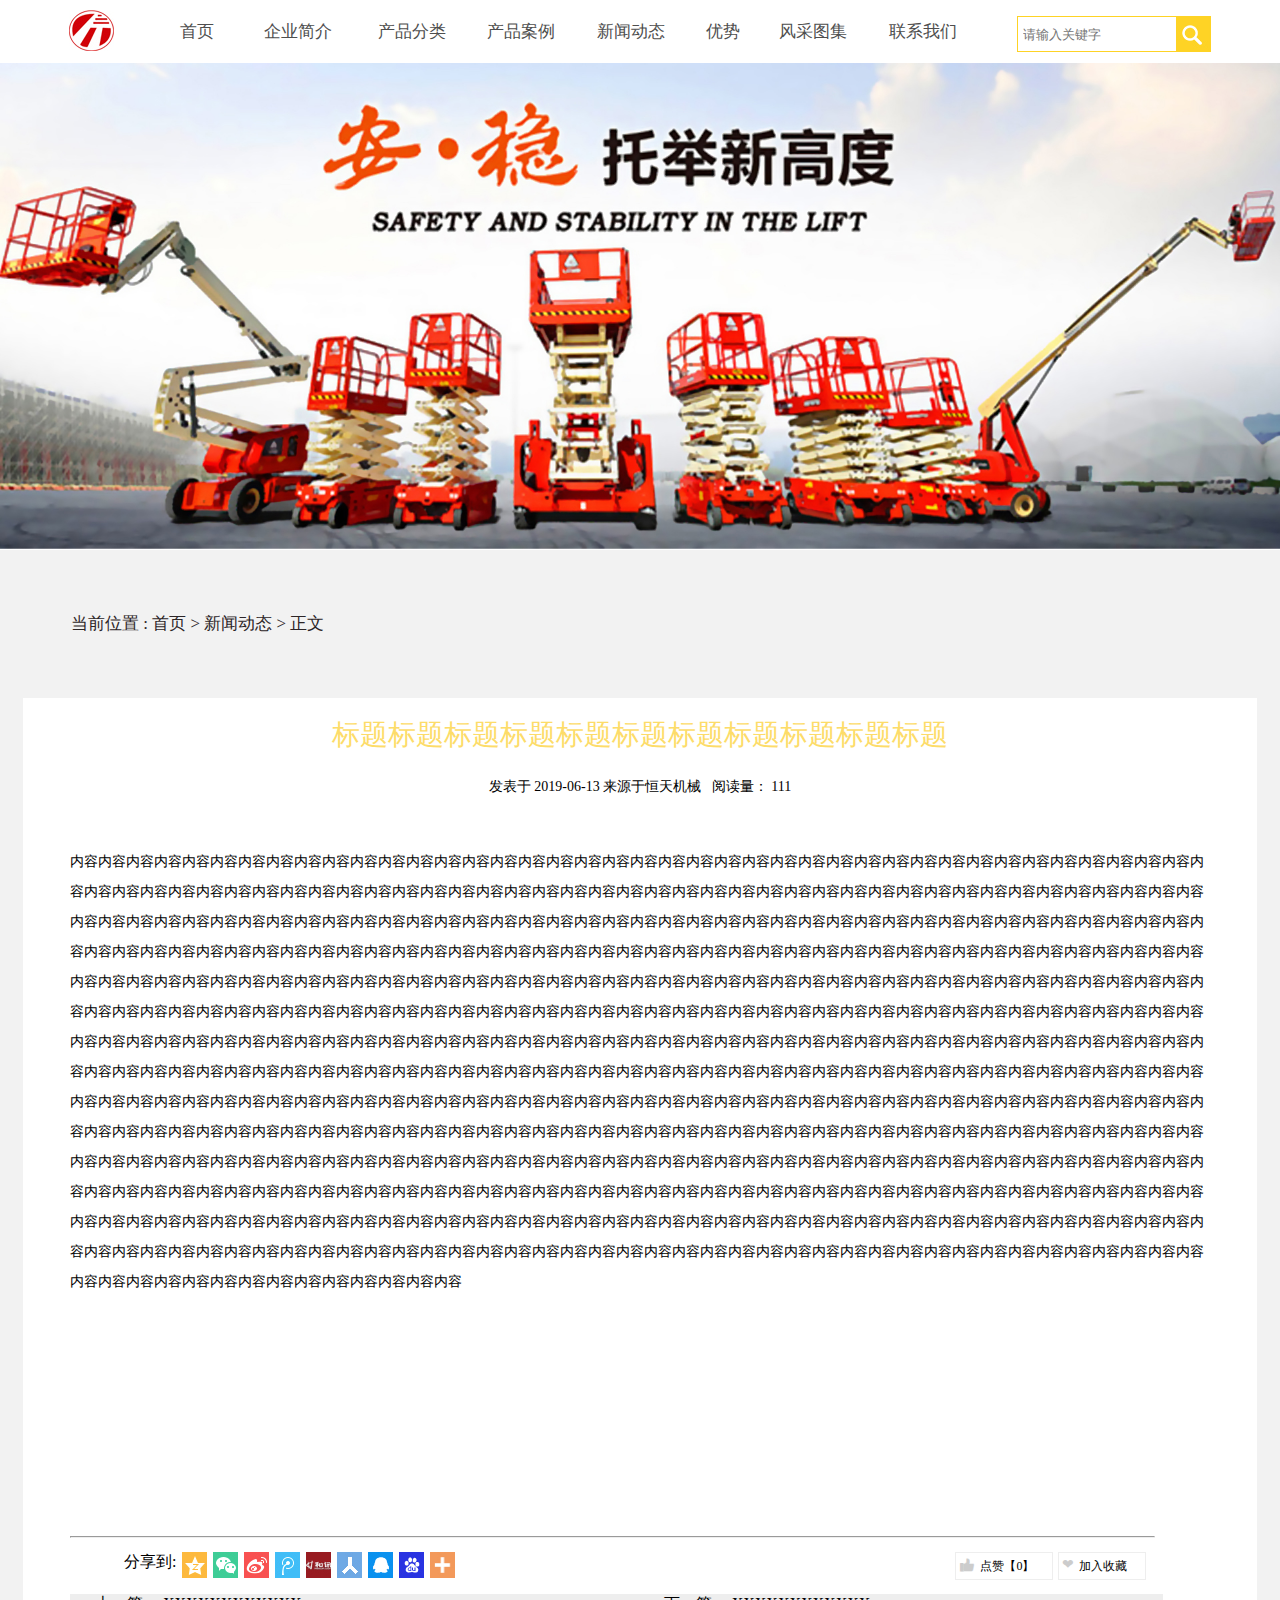
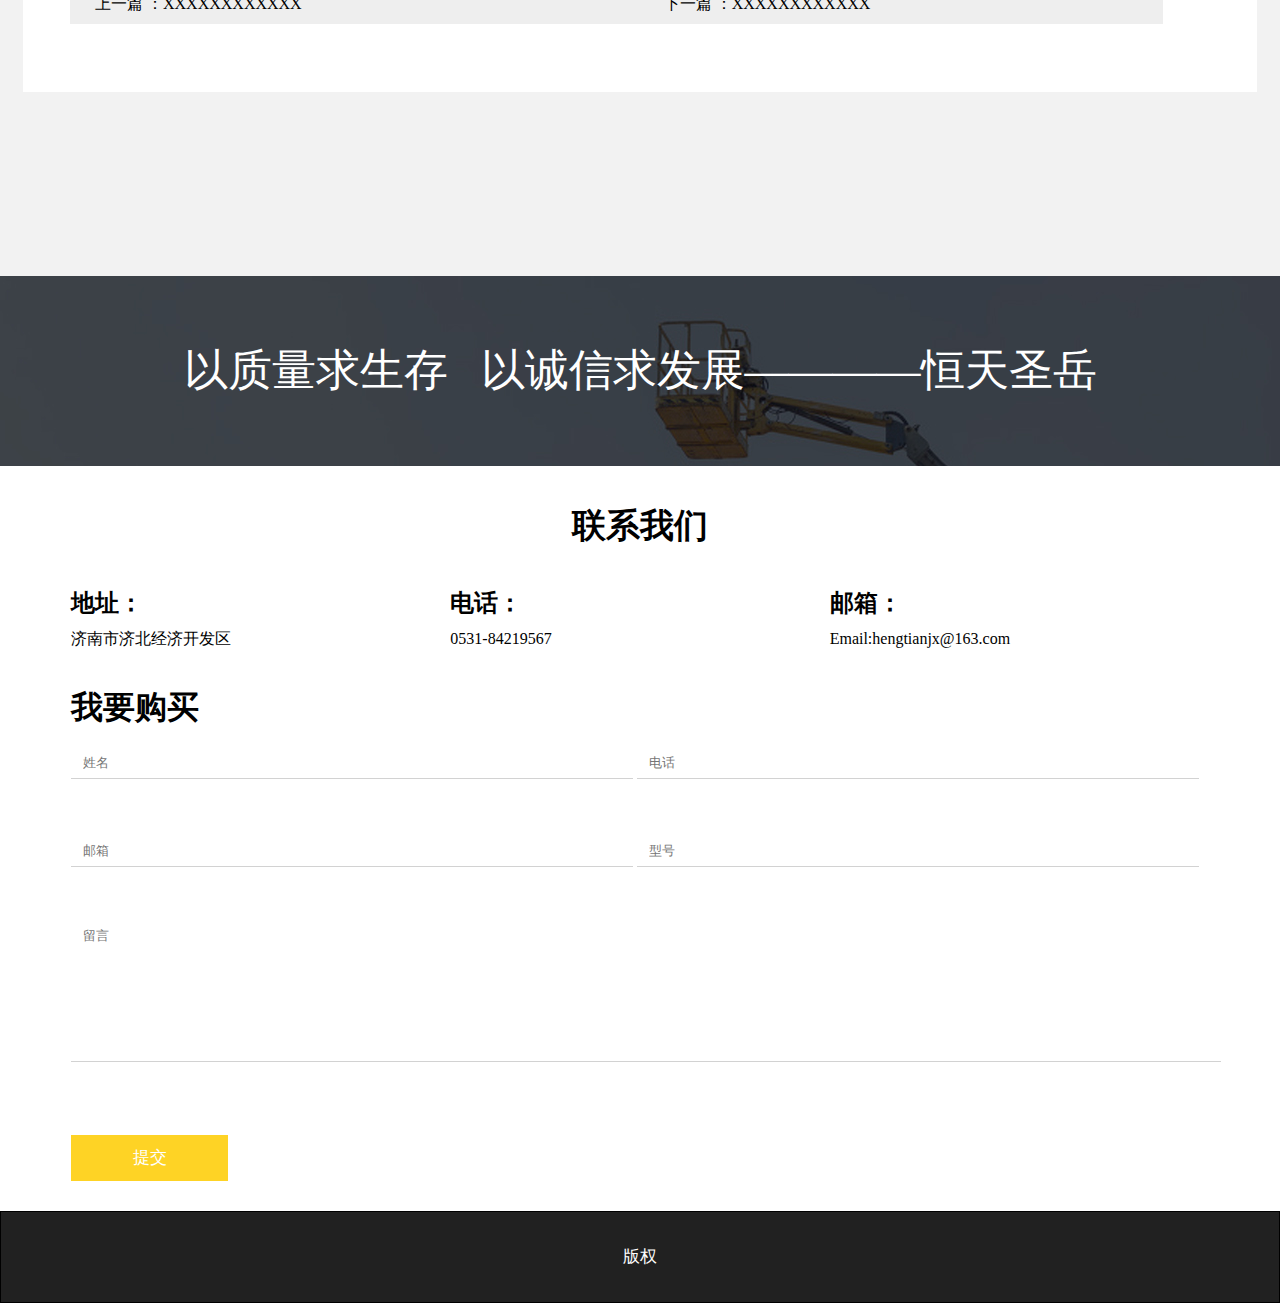
==== shengjiang/news.html @ 9ed58655 "t1" ====
<!DOCTYPE html>
<html>

	<head>
		<meta charset="UTF-8">
		<title>新闻动态</title>
		<link rel="stylesheet" href="css/news.css" />
		<link rel="stylesheet" href="css/pc.css" />
		<link rel="stylesheet" href="css/common.css" />
		<link rel="stylesheet" type="text/css" href="css/demo.css"/>
		<link rel="stylesheet" href="css/tx.css">
		<link rel="shortcut icon" href="img/favicon.ico" type="image/x-icon" />
		<link rel="stylesheet" type="text/css" href="css/iconfont.css"/>
		<script typet="text/javascript" src="http://libs.baidu.com/jquery/1.9.1/jquery.min.js"></script>
		<script>
			$(function() {
				$(".like").click(function() {
					$(this).toggleClass('cs');
				})
			})
		</script>

	<style>
	div.zh:hover{background:#FEC303;}
	/* body{
		background: #F2F2F2;
	} */
	</style> 
	</head>
	<body>
		<div class="daohang">
			<img src="img/tb.jpg" class="tu0"  />
			<a href="index.html" class="q">首页</a>
				<a href="index.html#skip1" class="w">企业简介</a>
				<a href="product.html" class="e">产品分类</a>
				<a href="index.html#skip2" class="r">产品案例</a>
				<a href="index.html#skip3" class="t">新闻动态</a>
				<a href="index.html#skip4" class="y">优势</a>
				<a href="index.html#skip5" class="u">风采图集</a>
				<a href="index.html#skip6" class="i">联系我们</a>
			<div class="img">
				<input type="text" placeholder="请输入关键字">
				<img src="img/搜索.jpg" class="p" />	
			</div>
		</div>
		<!--
      	作者：offline
      	时间：2019-06-17
      	描述：2kuang
      -->
		<div class="two">
			<img src="img/1.jpg" class="two1" />
		</div>
		<div class="co">
				<div class="content gWidth">
						<div class="cont cont2">
							<span>当前位置 :</span>
							<a href="index.html">首页</a>
							&gt;
							<a href="news.html">新闻动态</a>
							&gt;
							<a href="news.html">正文</a>
						</div>
				</div>
		</div>
		

		<!--
      	作者：offline
      	时间：2019-06-17
      	描述：3kuang
      -->
		<div class="xinwen">
			<!-- <div class="daoh"></div> -->
			<div class="zx">
				<br />
				<center class="bt">标题标题标题标题标题标题标题标题标题标题标题</center>
				<center class="fb">发表于 2019-06-13 来源于恒天机械 &nbsp; 阅读量： 111 </center>
				<div class="nr">内容内容内容内容内容内容内容内容内容内容内容内容内容内容内容内容内容内容内容内容内容内容内容内容内容内容内容内容内容内容内容内容内容内容内容内容内容内容内容内容内容内容内容内容内容内容内容内容内容内容内容内容内容内容内容内容内容内容内容内容内容内容内容内容内容内容内容内容内容内容内容内容内容内容内容内容内容内容内容内容内容内容内容内容内容内容内容内容内容内容内容内容内容内容内容内容内容内容内容内容内容内容内容内容内容内容内容内容内容内容内容内容内容内容内容内容内容内容内容内容内容内容内容内容内容内容内容内容内容内容内容内容内容内容内容内容内容内容内容内容内容内容内容内容内容内容内容内容内容内容内容内容内容内容内容内容内容内容内容内容内容内容内容内容内容内容内容内容内容内容内容内容内容内容内容内容内容内容内容内容内容内容内容内容内容内容内容内容内容内容内容内容内容内容内容内容内容内容内容内容内容内容内容内容内容内容内容内容内容内容内容内容内容内容内容内容内容内容内容内容内容内容内容内容内容内容内容内容内容内容内容内容内容内容内容内容内容内容内容内容内容内容内容内容内容内容内容内容内容内容内容内容内容内容内容内容内容内容内容内容内容内容内容内容内容内容内容内容内容内容内容内容内容内容内容内容内容内容内容内容内容内容内容内容内容内容内容内容内容内容内容内容内容内容内容内容内容内容内容内容内容内容内容内容内容内容内容内容内容内容内容内容内容内容内容内容内容内容内容内容内容内容内容内容内容内容内容内容内容内容内容内容内容内容内容内容内容内容内容内容内容内容内容内容内容内容内容内容内容内容内容内容内容内容内容内容内容内容内容内容内容内容内容内容内容内容内容内容内容内容内容内容内容内容内容内容内容内容内容内容内容内容内容内容内容内容内容内容内容内容内容内容内容内容内容内容内容内容内容内容内容内容内容内容内容内容内容内容内容内容内容内容内容内容内容内容内容内容内容内容内容内容内容内容内容内容内容内容内容内容内容内容内容内容内容内容内容内容内容内容内容内容内容内容内容内容内容内容内容内容内容内容内容内容内容内容内容内容内容内容内容内容内容内容内容内容内容内容内容内容内容内容内容内容内容内容内容内容内容内容内容内容内容内容内容内容内容内容内容内容内容内容内容内容内容内容内容内容内容内容内容内容内容内容内容内容内容内容内容内容内容内容内容内容内容内容内容内容内容内容内容内容内容内容内容内容内容内容内容内容内容内容内容内容内容内容内容内容内容内容内容内容内容内容内容内容内容内容内容内容内容内容内容内容内容内容内容内容内容内容内容内容内容内容内容内容内容内容内容内容内容内容内容内容内容内容内容内容内容内容内容</div>
				<hr class="hx" />
				<div class="tb">
						<span class="fx">分享到:</span>
						<a href="#"><img src="img/21.jpg" class="cc" /></a>
						<a href="#"><img src="img/22.jpg" class="cc" /></a>
						<a href="#"><img src="img/23.jpg" class="cc" /></a>
						<a href="#"><img src="img/24.jpg" class="cc" /></a>
						<a href="#"><img src="img/25.jpg" class="cc" /></a>
						<a href="#"><img src="img/26.jpg" class="cc" /></a>
						<a href="#"><img src="img/27.jpg" class="cc" /></a>
						<a href="#"><img src="img/28.jpg" class="cc" /></a>
						<a href="#"><img src="img/29.jpg" class="cc" /></a>
						<div class="ss" style="float: left;margin-left: 500px;">	
							<span class="iconfont icon--damuzhi like" style="float: left;margin-top: 4px;margin-left: 3px;"></span>
							<span class="jr">点赞【0】</span>
						</div>
						<div class="sc" style="float: left; margin-left: 5px;">
							<p class="like" style="font-size: 14px;float: left; margin-top: 3px;margin-left: 3px;">&#10084;</p>
							<span class="jr">加入收藏</span>
						</div>
				</div>
				

				<div class="bottom">
					<span>上一篇 ：XXXXXXXXXXXX</span>
					<span>下一篇 ：XXXXXXXXXXXX</span>
				</div>
			</div>

		</div>
		<!--
      	作者：offline
      	时间：2019-06-17
      	描述：3
      -->
		<div class="zhezhao">
			<center style="font-size: 44px;">以质量求生存 &nbsp; 以诚信求发展————恒天圣岳</center>
		</div>

		<!-- 联系我们 -->
 <div class="add gWidth">
	<div class="add_t">
		联系我们
	</div>
	<div class="add_b">
		<ul class="add_b_f">
			<li>
				<h2>地址：</h2>
				<span>济南市济北经济开发区</span>
			</li>
			<li>
				<h2>电话：</h2>
				<span>0531-84219567</span>
			</li>
			<li>
				<h2>邮箱：</h2>
				<span>Email:hengtianjx@163.com</span>
			</li>
		</ul>
		<div class="add_b_s">
			<h1>我要购买</h1>
			<div>
				<input type="text" placeholder="姓名">
				<input type="text" placeholder="电话">
				<input type="text" placeholder="邮箱">
				<input type="text" placeholder="型号">
			</div>
			<div>
				<textarea name="" placeholder="留言"></textarea>
			</div>
		</div>
		<a href="#"><input type='button' class="add_b_t" value="提交"></a>
	</div>
</div>
<!-- 联系我们结束	 -->

		<!--
	作者：offline
	时间：2019-06-15
	描述：版权
-->
		<div class="ten ">
			<center style="font-size: 17px; ">版权</center>
		</div>

	</body>

</html>
---- shengjiang/css/news.css ----
.daohang{
	height: 63px;
	width: 1142px;
	margin: 0px auto;
	border: 0px black solid;
}	
.tu0{
	margin-top: 10px;
	float: left;
	width: 45px;
	height: 41px;
}
.q{
	height: 63px;
	width: 77px;
	float: left;
	font-size: 17px;
	line-height: 63px;
	margin-left: 181px;
	
	text-align: center;
}
.w{
	height: 63px;
	width: 125px;
	float: left;
	font-size: 17px;
	line-height: 63px;
	text-align: center;
}
.e{
	height: 63px;
	width: 103px;
	float: left;
	font-size: 17px;
	line-height: 63px;
	text-align: center;
}
.r{
	height: 63px;
	width: 115px;
	float: left;
	font-size: 17px;
	line-height: 63px;
	text-align: center;
}
.t{
	height: 63px;
	width: 106px;
	float: left;
	font-size: 17px;
	line-height: 63px;
	text-align: center;
}
.y{
	height: 63px;
	width: 77px;
	float: left;
	font-size: 17px;
	line-height: 63px;
	text-align: center;
}
.u{
	height: 63px;
	width: 104px;
	float: left;
	font-size: 17px;
	line-height: 63px;
	text-align: center;
}
.i{
	height: 63px;
	width: 115px;
	float: left;
	font-size: 17px;
	line-height: 63px;
	text-align: center;
}
.two{
	
	width: 100%;
	border: 0px black solid;
}
.two1{
	
	width: 100%;
}
.xinwen{
	height: 1178px;
	background-color: #F2F2F2;
	
}
.daoh{
	height: 30px;
	width: 330px;
	border:  0px black solid;
	margin-left: 265px;
	margin-top: 74px;
}
.zx{
	width: 1140px;
	height: 994px;
	border: 0px black solid;
	margin: 0px auto;
	/* margin-top: 44px; */
	background-color: #FFFFFF;
}
.bt{
	color: #FDDC69;
	font-size: 28px;
	/*margin-top: 35px;*/
	display: block;
}
.fb{
	font-size: 14px;
	margin-top: 24px;
}
.nr{
	margin-top: 35px;
	margin-left: 49px;
	font-size: 14px;
	line-height: 30px;
	width: 1037px;
}
.hx{
	width: 95%;
	margin-top: 67px;
	
}
.fx{
	float: left;
	margin-left: 54px;
}
.bottom{
	height: 30px;
	width: 1068px;
	padding-left: 25px;
	background-color: #EEEEEE;
    margin-top: 56px;
	/* margin-left: 24px; */
	margin-bottom: 163px;	
}
.bottom span:first-child{
	margin-right: 358px;
}
.top{
	float: left;
	line-height: 30px;
}
.xia{
	margin-left: 363px;
	line-height: 30px;
}
.cc{
	width: 25px;
	height: 26px;
	float: left;
	margin-left: 6px;
}
.zhezhao{
	height: 190px;
	background: url(../img/未标题-2.jpg);
	/*margin-top: 80px;*/
	line-height: 190px;
	color: white;
}
.like{ 
	font-size:66px;
  color:#ccc; 
  cursor:pointer;
  
  }
.cs{
	color:#f00;
	}
.sc{
	height: 26px;
	width: 86px;
	border: 0.5px #EEEEEE solid;
}
.lx{
	height: 748px;
	border: 0px black solid;
}
.nr{
	height: 622px;
	width: 1142px;
	border: 0px black solid;
	margin: 0px auto;
	margin-top: 51px;
	
}
.adress{
	width: 138px;
	height: 61px;
	border: 0px black solid;
	float: left;
}
.m{
	height: 61px;
	width: 967px;
}
.ele{
	width: 113px;
	height: 61px;
	border: 0px black solid;
	float: left;
	margin-left: 241px;
}
.email{
	width: 200px;
	height: 61px;
	border: 0px black solid;
	float: left;
	margin-left: 271px;
}
.x{
	width: 100px;
	height: 23px;
	border: 0px black solid;
	font-size: 22px; 
	margin-top: 31px;
}
.xm{
	height: 30px;
	width: 563px;
	border: 0px black solid;
	float: left;
	margin-top: 40px;
}
.xh{
	height: 30px;
	width: 563px;
	border: 0px black solid;
	float: right;
	margin-top: 40px;
	
}
.ly{
	height: 138px;
	width: 1142px;
	border: 0px black solid;
	float: left ;
	margin-top: 40px;
}
.tj{
	height: 46px;
	width: 157px;
	background: #FED325;
	color: white;
	margin-top: 40px;
}
.ten{
	height: 90px;
	line-height: 90px;
	border: 1px black solid;
	background-color: #212121;
	color: white;
}
.title{
	font-size: 32px;
	text-align: center;
	margin-top: 80px;
}
.zx{
	padding-left: 47px;
	padding-right: 47px;
}
.jr{
	float: left;
	 font-size: 12px;
	 margin-left: 5px;
	 margin-top: 5px;
}
.ss{
	height: 26px;
	width: 96px;
	border: 0.5px #EEEEEE solid;
}
.tb{
	margin-top: 14px;
	/* height: 26px; */
}
---- shengjiang/css/pc.css ----
/*.one{
	height: 63px;
	width: 100%;
	border: 1px black solid;
}*/
.daohang{
	height: 63px;
	width: 1142px;
	margin: 0px auto;
	border: 0px black solid;
	position: relative;
}
.daohang a{
	display: inline-block;
	color: #4E4E4E;
}	
.tu0{
	margin-top: 10px;
	float: left;
	width: 45px;
	height: 41px;
}
.q{
	height: 63px;
	width: 77px;
	float: left;
	font-size: 17px;
	line-height: 63px;
	margin-left: 44px;	
	text-align: center;
}
.w{
	height: 63px;
	width: 125px;
	float: left;
	font-size: 17px;
	line-height: 63px;
	text-align: center;
}
.e{
	height: 63px;
	width: 103px;
	float: left;
	font-size: 17px;
	line-height: 63px;
	text-align: center;
}
.r{
	height: 63px;
	width: 115px;
	float: left;
	font-size: 17px;
	line-height: 63px;
	text-align: center;
}
.t{
	height: 63px;
	width: 106px;
	float: left;
	font-size: 17px;
	line-height: 63px;
	text-align: center;
}
.y{
	height: 63px;
	width: 77px;
	float: left;
	font-size: 17px;
	line-height: 63px;
	text-align: center;
}
.u{
	height: 63px;
	width: 104px;
	float: left;
	font-size: 17px;
	line-height: 63px;
	text-align: center;
}
.i{
	height: 63px;
	width: 115px;
	float: left;
	font-size: 17px;
	line-height: 63px;
	text-align: center;
}
.two{
	
	width: 100%;
	border: 0px black solid;
}
.two1{
	
	width: 100%;
}
.three{
	
	height: 589px;

	border: 0px black solid;
}
.title{
	font-size: 32px;
	text-align: center;
	margin-top: 119px;
}
.title2{
	font-size: 32px;
	text-align: center;
	margin-top: 80px;
}
.tu{
	width: 1149px;
	height: 409px;
	border: 0px black solid;
	margin: 0 auto;
	margin-top: 59px;
}
.tu1{
	float: left;
	border: 0px black solid;
	width: 526px;
}
.tu2{
	float: right;
	border: 0px black solid;
	width: 600px;
	margin-top: 15px;
	
}
.tu22{
	text-indent: 2em;
	line-height: 36px;
	color: #757575;
	display:block;
}
.four{
	width: 100%;
	border: 0px black solid;
}
.oo{
	height: 398px;
	width: 1138px;
	border: 0px black solid;
	margin: 0px auto;
	margin-top: 30px;
}
.o1{
	padding-top: 38px;
	height: 398px;
	width: 1138px;
	border: 0px black solid;
	margin: 0px auto;
}
.five{
	height: 698px;
	border: 0.5px black solid;
	margin-top: 116px;
	background: url(../img/未标题-2.jpg);
}
.ys{
	width: 1139px;
	height: 441px;
	margin:  0px auto;
	border: 0px black solid;
	margin-top: 52px;
}
.anli{
	height: 392px;
	padding-top: 85px;
	border: 0px black solid;	
}
.pt{
	width: 1139px;
	height: 252px;
	margin:  0px auto;
	border: 0px black solid;
	/*margin-top: 50px;*/
}
.title1{
	height: 139px;
	line-height: 139px;
	font-size: 32px;
	text-align: center;

}
.car{
	
	height:643px ;
	border:0px black solid;
}
.car1{
	width: 1144px;
	height: 482px;
	border: 0px black solid;
	margin: 0px auto;
	
}
.car_in{
	margin-top: 50px;
}
.car2{
	
	width: 100px;
	height: 100px;
	margin-top: 20px;
	float: left;
}
.car3{
	float: right;
	width: 718px;
	height: 478px;
	
}
.car4{
	width: 100px;
	height: 100px;
	float: left;
}
.car5{
	height: 110px;
	width: 267px;
	border: 0px solid;
	margin-left: 120px;
	
}
.car5 span{
	display: block;
}
.car6{
	height: 98px;
	width: 267px;
	border: 0px solid;
	margin-left: 120px;
}
.car6 span{
	display: block;
}
.fencai{
	height: 924px;
	border: 0px black solid;
}
.zhh{
	width: 73px;
	 height: 39px;
	 border: 1px #A0A0A0 solid;
	 border-radius:10px;
	 line-heigsht: 39px;
	 float: left;
	 color: #A0A0A0;
}
.active{
		background:#FEC303;
		border: 1px solid #FEC303;
		color: #000;
	}
.zs{
	width: 294px;
	height:39px ;
	margin: 0px auto;
	border: 0px black solid;
	margin-top: 36px;
	line-height: 39px;
}
.zs div{
	height:39px ;
	width: 79px;
	line-height: 39px;
	float: left;
	font-size: 15px;
}
.pi{
	width: 1920px;
	height: 636px;
	border: 0px black solid;
	margin-top: 52px;
}

//wi
.zs span{
	display: inline-block;
	height: 39px;
	line-height: 39px;
	
}
.nr{
	height: 622px;
	width: 1142px;
	border: 0px black solid;
	margin: 0px auto;
	margin-top: 51px;
}

.adress{
	width: 138px;
	height: 61px;
	border: 0px black solid;
	float: left;
}
.ele{
	width: 113px;
	height: 61px;
	border: 0px black solid;
	float: left;
	margin-left: 241px;
}
.email{
	width: 200px;
	height: 61px;
	border: 0px black solid;
	float: left;
	margin-left: 271px;
}
.x{
	width: 100px;
	height: 23px;
	border: 0px black solid;
	font-size: 22px; 
	margin-top: 31px;
}
.xm{
	height: 30px;
	width: 563px;
	border: 0px black solid;
	float: left;
	margin-top: 40px;
}
.xh{
	height: 30px;
	width: 563px;
	border: 0px black solid;
	float: right;
	margin-top: 40px;
	
}
.ly{
	height: 138px;
	width: 1142px;
	border: 0px black solid;
	float: left ;
	margin-top: 40px;
}
.tj{
	height: 46px;
	width: 157px;
	background: #FED325;
	color: white;
	margin-top: 40px;
}
.ten{
	height: 90px;
	line-height: 90px;
	border: 1px black solid;
	background-color: #212121;
	color: white;
}
.m{
	height: 61px;
	widt
	9+-*h: 967px;
}
.daohang a:hover{
	background:#FEC303; 
}
.img{
	width: 192px;
	height: 34px;
	position: absolute;
	right: 0;
	top: 16px;
	background-color: #fff;
	border: 1px solid #FED325;
}
.img input{
	width: 150px;
	height: 100%;
	float: left;
	padding-left: 5px;
}
.img img{
	float: right;
}
.title3{
	font-size: 32px;
    text-align: center;
    margin-top: 60px;
}
---- shengjiang/css/common.css ----
/* 
* @Author: Administrator
* @Date:   2019-03-05 13:22:10
* @Last Modified by:   Administrator
* @Last Modified time: 2019-06-18 17:29:19
*/
/*.box>div直接相邻*/
body{
	font-family: '微软雅黑';
}
@charset "utf-8";
body,ul,ol,h1,h2,h3,h4,h5,h6,p{margin: 0;padding: 0;}
ul,ol{list-style: none;}
img{border: none; vertical-align: top;}
a{text-decoration: none;}
strong{font-weight:normal;}/*清除加粗*/	
em{font-style: normal;}/*清除斜体*/
input{border:none;outline:none;}/*清除 聚焦*/
textarea{resize: none;border:none;outline:none;}/*清除右下角小尾巴*/


.clearfix:after,.clearfix:before{content: "";display: table;}
.clearfix:after{clear: both;}
.clearfix{*zoom:1;}

/*.gWidth{
	width: 1000px;
	margin-left: auto;
	margin-right: auto;
}*/
.fl{
	float: left;
}
.fr{
	float: right;
}
.cont{
	height: 22px;
	font-size: 17px;
	color: #2C2527;
}
.cont a{
	font-size: 17px;
	color: #2C2527;
}
.cont1{
	margin-top: 76px;
}
.cont2{
	/* margin-top: 76px; */
	margin-bottom: 50px;
}
.co{
	height: 148px;
	line-height: 148px;
	background: #F2F2F2;
}


	


		/*重置样式表  清除默认样式*/
---- shengjiang/css/demo.css ----
/* Logo 字体 */
@font-face {
  font-family: "iconfont logo";
  src: url('https://at.alicdn.com/t/font_985780_km7mi63cihi.eot?t=1545807318834');
  src: url('https://at.alicdn.com/t/font_985780_km7mi63cihi.eot?t=1545807318834#iefix') format('embedded-opentype'),
    url('https://at.alicdn.com/t/font_985780_km7mi63cihi.woff?t=1545807318834') format('woff'),
    url('https://at.alicdn.com/t/font_985780_km7mi63cihi.ttf?t=1545807318834') format('truetype'),
    url('https://at.alicdn.com/t/font_985780_km7mi63cihi.svg?t=1545807318834#iconfont') format('svg');
}

.logo {
  font-family: "iconfont logo";
  font-size: 160px;
  font-style: normal;
  -webkit-font-smoothing: antialiased;
  -moz-osx-font-smoothing: grayscale;
}

/* tabs */
.nav-tabs {
  position: relative;
}

.nav-tabs .nav-more {
  position: absolute;
  right: 0;
  bottom: 0;
  height: 42px;
  line-height: 42px;
  color: #666;
}

#tabs {
  border-bottom: 1px solid #eee;
}

#tabs li {
  cursor: pointer;
  width: 100px;
  height: 40px;
  line-height: 40px;
  text-align: center;
  font-size: 16px;
  border-bottom: 2px solid transparent;
  position: relative;
  z-index: 1;
  margin-bottom: -1px;
  color: #666;
}


#tabs .active {
  border-bottom-color: #f00;
  color: #222;
}

.tab-container .content {
  display: none;
}

/* 页面布局 */
.main {
  padding: 30px 100px;
  width: 960px;
  margin: 0 auto;
}

.main .logo {
  color: #333;
  text-align: left;
  margin-bottom: 30px;
  line-height: 1;
  height: 110px;
  margin-top: -50px;
  overflow: hidden;
  *zoom: 1;
}

.main .logo a {
  font-size: 160px;
  color: #333;
}

.helps {
  margin-top: 40px;
}

.helps pre {
  padding: 20px;
  margin: 10px 0;
  border: solid 1px #e7e1cd;
  background-color: #fffdef;
  overflow: auto;
}

.icon_lists {
  width: 100% !important;
  overflow: hidden;
  *zoom: 1;
}

.icon_lists li {
  width: 100px;
  margin-bottom: 10px;
  margin-right: 20px;
  text-align: center;
  list-style: none !important;
  cursor: default;
}

.icon_lists li .code-name {
  line-height: 1.2;
}

.icon_lists .icon {
  display: block;
  height: 100px;
  line-height: 100px;
  font-size: 42px;
  margin: 10px auto;
  color: #333;
  -webkit-transition: font-size 0.25s linear, width 0.25s linear;
  -moz-transition: font-size 0.25s linear, width 0.25s linear;
  transition: font-size 0.25s linear, width 0.25s linear;
}

.icon_lists .icon:hover {
  font-size: 100px;
}

.icon_lists .svg-icon {
  /* 通过设置 font-size 来改变图标大小 */
  width: 1em;
  /* 图标和文字相邻时，垂直对齐 */
  vertical-align: -0.15em;
  /* 通过设置 color 来改变 SVG 的颜色/fill */
  fill: currentColor;
  /* path 和 stroke 溢出 viewBox 部分在 IE 下会显示
      normalize.css 中也包含这行 */
  overflow: hidden;
}

.icon_lists li .name,
.icon_lists li .code-name {
  color: #666;
}

/* markdown 样式 */
.markdown {
  color: #666;
  font-size: 14px;
  line-height: 1.8;
}

.highlight {
  line-height: 1.5;
}

.markdown img {
  vertical-align: middle;
  max-width: 100%;
}

.markdown h1 {
  color: #404040;
  font-weight: 500;
  line-height: 40px;
  margin-bottom: 24px;
}

.markdown h2,
.markdown h3,
.markdown h4,
.markdown h5,
.markdown h6 {
  color: #404040;
  margin: 1.6em 0 0.6em 0;
  font-weight: 500;
  clear: both;
}

.markdown h1 {
  font-size: 28px;
}

.markdown h2 {
  font-size: 22px;
}

.markdown h3 {
  font-size: 16px;
}

.markdown h4 {
  font-size: 14px;
}

.markdown h5 {
  font-size: 12px;
}

.markdown h6 {
  font-size: 12px;
}

.markdown hr {
  height: 1px;
  border: 0;
  background: #e9e9e9;
  margin: 16px 0;
  clear: both;
}

.markdown p {
  margin: 1em 0;
}

.markdown>p,
.markdown>blockquote,
.markdown>.highlight,
.markdown>ol,
.markdown>ul {
  width: 80%;
}

.markdown ul>li {
  list-style: circle;
}

.markdown>ul li,
.markdown blockquote ul>li {
  margin-left: 20px;
  padding-left: 4px;
}

.markdown>ul li p,
.markdown>ol li p {
  margin: 0.6em 0;
}

.markdown ol>li {
  list-style: decimal;
}

.markdown>ol li,
.markdown blockquote ol>li {
  margin-left: 20px;
  padding-left: 4px;
}

.markdown code {
  margin: 0 3px;
  padding: 0 5px;
  background: #eee;
  border-radius: 3px;
}

.markdown strong,
.markdown b {
  font-weight: 600;
}

.markdown>table {
  border-collapse: collapse;
  border-spacing: 0px;
  empty-cells: show;
  border: 1px solid #e9e9e9;
  width: 95%;
  margin-bottom: 24px;
}

.markdown>table th {
  white-space: nowrap;
  color: #333;
  font-weight: 600;
}

.markdown>table th,
.markdown>table td {
  border: 1px solid #e9e9e9;
  padding: 8px 16px;
  text-align: left;
}

.markdown>table th {
  background: #F7F7F7;
}

.markdown blockquote {
  font-size: 90%;
  color: #999;
  border-left: 4px solid #e9e9e9;
  padding-left: 0.8em;
  margin: 1em 0;
}

.markdown blockquote p {
  margin: 0;
}

.markdown .anchor {
  opacity: 0;
  transition: opacity 0.3s ease;
  margin-left: 8px;
}

.markdown .waiting {
  color: #ccc;
}

.markdown h1:hover .anchor,
.markdown h2:hover .anchor,
.markdown h3:hover .anchor,
.markdown h4:hover .anchor,
.markdown h5:hover .anchor,
.markdown h6:hover .anchor {
  opacity: 1;
  display: inline-block;
}

.markdown>br,
.markdown>p>br {
  clear: both;
}


.hljs {
  display: block;
  background: white;
  padding: 0.5em;
  color: #333333;
  overflow-x: auto;
}

.hljs-comment,
.hljs-meta {
  color: #969896;
}

.hljs-string,
.hljs-variable,
.hljs-template-variable,
.hljs-strong,
.hljs-emphasis,
.hljs-quote {
  color: #df5000;
}

.hljs-keyword,
.hljs-selector-tag,
.hljs-type {
  color: #a71d5d;
}

.hljs-literal,
.hljs-symbol,
.hljs-bullet,
.hljs-attribute {
  color: #0086b3;
}

.hljs-section,
.hljs-name {
  color: #63a35c;
}

.hljs-tag {
  color: #333333;
}

.hljs-title,
.hljs-attr,
.hljs-selector-id,
.hljs-selector-class,
.hljs-selector-attr,
.hljs-selector-pseudo {
  color: #795da3;
}

.hljs-addition {
  color: #55a532;
  background-color: #eaffea;
}

.hljs-deletion {
  color: #bd2c00;
  background-color: #ffecec;
}

.hljs-link {
  text-decoration: underline;
}

/* 代码高亮 */
/* PrismJS 1.15.0
https://prismjs.com/download.html#themes=prism&languages=markup+css+clike+javascript */
/**
 * prism.js default theme for JavaScript, CSS and HTML
 * Based on dabblet (http://dabblet.com)
 * @author Lea Verou
 */
code[class*="language-"],
pre[class*="language-"] {
  color: black;
  background: none;
  text-shadow: 0 1px white;
  font-family: Consolas, Monaco, 'Andale Mono', 'Ubuntu Mono', monospace;
  text-align: left;
  white-space: pre;
  word-spacing: normal;
  word-break: normal;
  word-wrap: normal;
  line-height: 1.5;

  -moz-tab-size: 4;
  -o-tab-size: 4;
  tab-size: 4;

  -webkit-hyphens: none;
  -moz-hyphens: none;
  -ms-hyphens: none;
  hyphens: none;
}

pre[class*="language-"]::-moz-selection,
pre[class*="language-"] ::-moz-selection,
code[class*="language-"]::-moz-selection,
code[class*="language-"] ::-moz-selection {
  text-shadow: none;
  background: #b3d4fc;
}

pre[class*="language-"]::selection,
pre[class*="language-"] ::selection,
code[class*="language-"]::selection,
code[class*="language-"] ::selection {
  text-shadow: none;
  background: #b3d4fc;
}

@media print {

  code[class*="language-"],
  pre[class*="language-"] {
    text-shadow: none;
  }
}

/* Code blocks */
pre[class*="language-"] {
  padding: 1em;
  margin: .5em 0;
  overflow: auto;
}

:not(pre)>code[class*="language-"],
pre[class*="language-"] {
  background: #f5f2f0;
}

/* Inline code */
:not(pre)>code[class*="language-"] {
  padding: .1em;
  border-radius: .3em;
  white-space: normal;
}

.token.comment,
.token.prolog,
.token.doctype,
.token.cdata {
  color: slategray;
}

.token.punctuation {
  color: #999;
}

.namespace {
  opacity: .7;
}

.token.property,
.token.tag,
.token.boolean,
.token.number,
.token.constant,
.token.symbol,
.token.deleted {
  color: #905;
}

.token.selector,
.token.attr-name,
.token.string,
.token.char,
.token.builtin,
.token.inserted {
  color: #690;
}

.token.operator,
.token.entity,
.token.url,
.language-css .token.string,
.style .token.string {
  color: #9a6e3a;
  background: hsla(0, 0%, 100%, .5);
}

.token.atrule,
.token.attr-value,
.token.keyword {
  color: #07a;
}

.token.function,
.token.class-name {
  color: #DD4A68;
}

.token.regex,
.token.important,
.token.variable {
  color: #e90;
}

.token.important,
.token.bold {
  font-weight: bold;
}

.token.italic {
  font-style: italic;
}

.token.entity {
  cursor: help;
}
---- shengjiang/css/tx.css ----
/* 
* @Author: Administrator
* @Date:   2019-06-16 17:49:22
* @Last Modified by:   Administrator
* @Last Modified time: 2019-06-18 14:06:45
*/
.gWidth{
	width: 1138px;
	margin-left: auto;
	margin-right: auto;
}
*{
	margin: 0;
	padding: 0;
}
.fl{
	float: left;
}
.oo_in{
	position: relative;
	width: 335px;
	height: 399px;
	overflow: hidden;
}
.oo_in img{
	width: 100%;
	height: 100%;
}
.oo_in_bac{
	width: 335px;
	height: 399px;
	line-height: 339px;
	text-align: center;
	font-size: 29px;
	font-weight: 700;
	position: absolute;
	left: 0;
	top: 0;
	background: rgba(255,255,0,0);
	transform: translateX(-335px);
}

.oo_in:hover .oo_in_bac{
	background: rgba(255,255,0,.4);
	transform: translateX(0px);
}

/*我们的优势*/
.ys_in{
	width: 293px;
	height: 441px;
	position: relative;
}
.ys_tran{
	position: absolute;
	left: 0;
	top: 0;
	color: #fff;
	width: 100%;
	height: 100%;
	font-size: 20px;
	line-height: 441px;
	text-align: center;
	background-color: #FED325;
	opacity: 0;
	transform-style: preserve-3d;
	transition: .35s;
	transform: rotateY(90deg);
	transform-origin:center center;

}
.ys_in:hover .ys_tran{
	opacity: 1;
	transform: rotateY(0);
}
/*产品案例*/
.pt{
	
}
.pt_in{
	position: relative;
	width: 364px;
	height: 252px;
	cursor: default;	
}
.pt_in img{
	width: 100%;
	height: 100%;
}
.pt_in_po{
	width: 300px;
	height: 200px;
	position: absolute;
	left: 0;
	top: 0;
	background: rgba(135, 14, 248,0);
	color:transparent;
	padding-top: 52px;
	padding-left: 32px;
	padding-right: 32px;
	transition: .35s;
}
.pt_in_po h2{
	height: 40px;
	line-height: 40px;
	margin-bottom: 68px;
}
.pt_in:hover .pt_in_po{
	background: rgba(252, 249, 255,.3);
	color: #fff;
}
.pt_in_po p{
	font-size: 14px;
	line-height: 24px;
}
/*新闻动态*/
.car3{
	width: 717px;
	height: 476px;
	overflow: hidden;
}
.car3_in{
	width: 100%;
	height: 100%;
}
.car3_in img{
	width: 100%;
	height: 100%;
}
.car1{
	width: 383px;
	padding-top: 12px;
	height: 448px;
}
.car1 ul{
	width: 100%;
	height: 100%;
}
.car1 ul li{
	width: 100%;
	height: 100px;
	margin-bottom: 20px;
}
.car1 img{
	width: 100px;
	height: 100px;
}
.car1 li div:first-child{
	float: left;
}
.car1 li div:last-child{
	float: right;
	width: 262px;
	height: 100%;
	font-size: 13px;
	line-height: 25px;
}
li{
	list-style: none;
}
/*风采图库*/
.zhh{
	text-align: center;
}
.zs{
	margin-bottom: 52px;
}
.fencai  ul{
	height: 634px;
}
.fencai  ul li{
	width: 25%;
	height: 317px;
	float: left;
	position: relative;
}
.ll{
	width: 100%;
	background-color:rgba(0,0,0,.3);
	position: absolute;
	left: 0;
	top: 0;
	height: 317px;
	opacity: 0;
	
}
.fencai .ll>div{
	width: 80%;
	height: 80%;
	border: 2px solid #fff;
	margin-top: 30px;
	margin-left: auto;
	margin-right: auto;
	color: #fff;
	text-align: center;
	font-size: 22px;
}
.fencai .ll>div span{
	display: inline-block;
	margin-top: 119px;

}
.fencai li div{
	width: 100%;
	height: 100%;
}
.fencai  ul li img{
	width: 100%;
	height: 100%;
}
.zhh{
	cursor: pointer;
}
.btm{
	height: 634px;
	overflow: hidden;
}
.btm li:hover .ll{
	opacity: 1;
}
/*联系我们*/
.add{
	height: 655px;
}
.add_t{
	height: 120px;
	line-height: 120px;
	font-size: 34px;
	font-weight: 700;
	text-align: center;
}
.add_b_f{
	height: 91px;
	display: flex;
}
.add_b_f li{
	float: left;
	flex:1;
	line-height: 35px;
}
.add_b_s{
	height: 388px;
}
input,textarea{
	border: none;
}
.add_b_s h1{
	height: 70px;
	line-height: 60px;
}
.add_b_s input{
	width: 550px;
	height: 31px;
	margin-bottom: 56px;
	padding-left: 12px;
	border-bottom: 1px solid #D2D2D2;
}
.add_b_s textarea{
	height: 134px;
	width: 100%;
	padding-top: 4px;
	padding-left: 12px;
	border-bottom: 1px solid #D2D2D2;
}
.add_b_t{
	margin-top: 70px;
	width: 157px;
	height: 46px;
	line-height: 46px;
	text-align: center;
	color: #fff;
	background-color: #FED325;
	font-size: 17px;
	cursor: pointer;

}
.ten{
	margin-top: 90px;
}
---- shengjiang/css/iconfont.css ----
@font-face {font-family: "iconfont";
  src: url('iconfont.eot?t=1560824186401'); /* IE9 */
  src: url('iconfont.eot?t=1560824186401#iefix') format('embedded-opentype'), /* IE6-IE8 */
  url('[data-uri]') format('woff2'),
  url('iconfont.woff?t=1560824186401') format('woff'),
  url('iconfont.ttf?t=1560824186401') format('truetype'), /* chrome, firefox, opera, Safari, Android, iOS 4.2+ */
  url('iconfont.svg?t=1560824186401#iconfont') format('svg'); /* iOS 4.1- */
}

.iconfont {
  font-family: "iconfont" !important;
  font-size: 16px;
  font-style: normal;
  -webkit-font-smoothing: antialiased;
  -moz-osx-font-smoothing: grayscale;
}

.icon--damuzhi:before {
  content: "\e622";
}
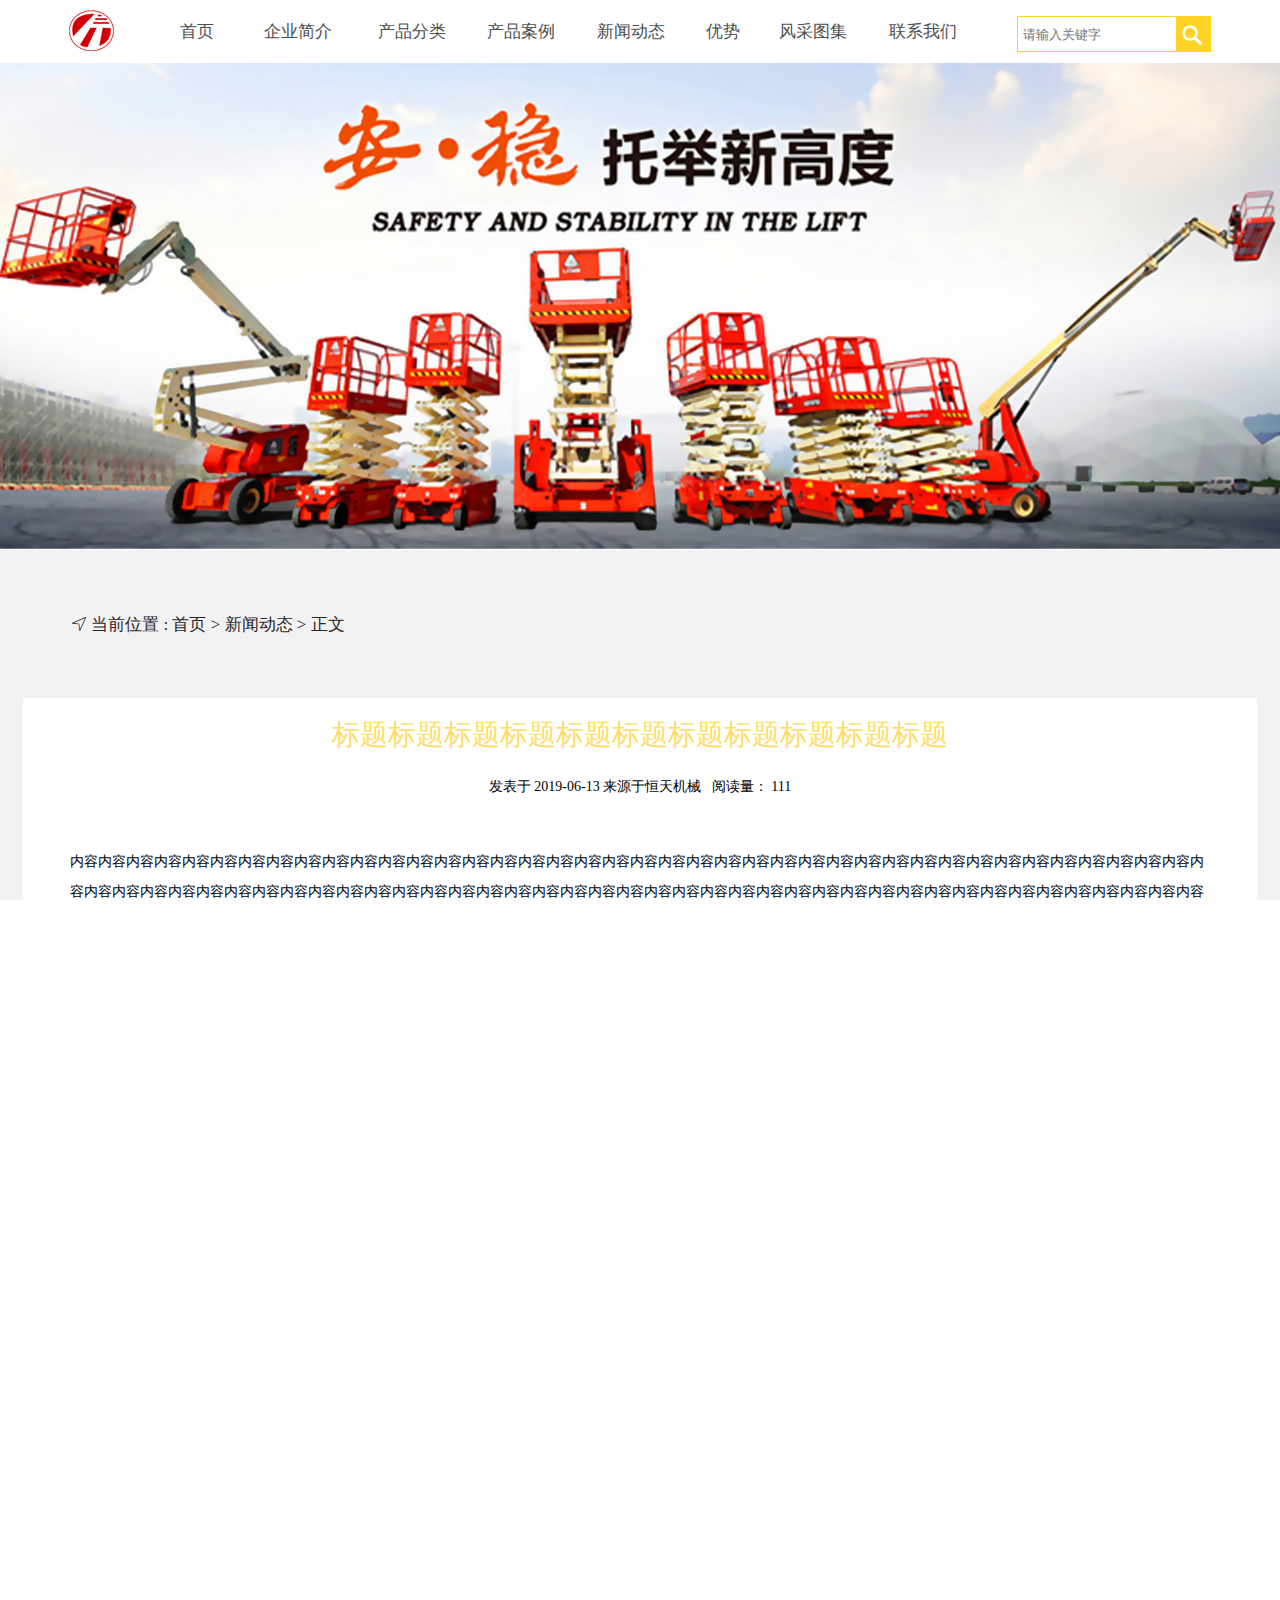
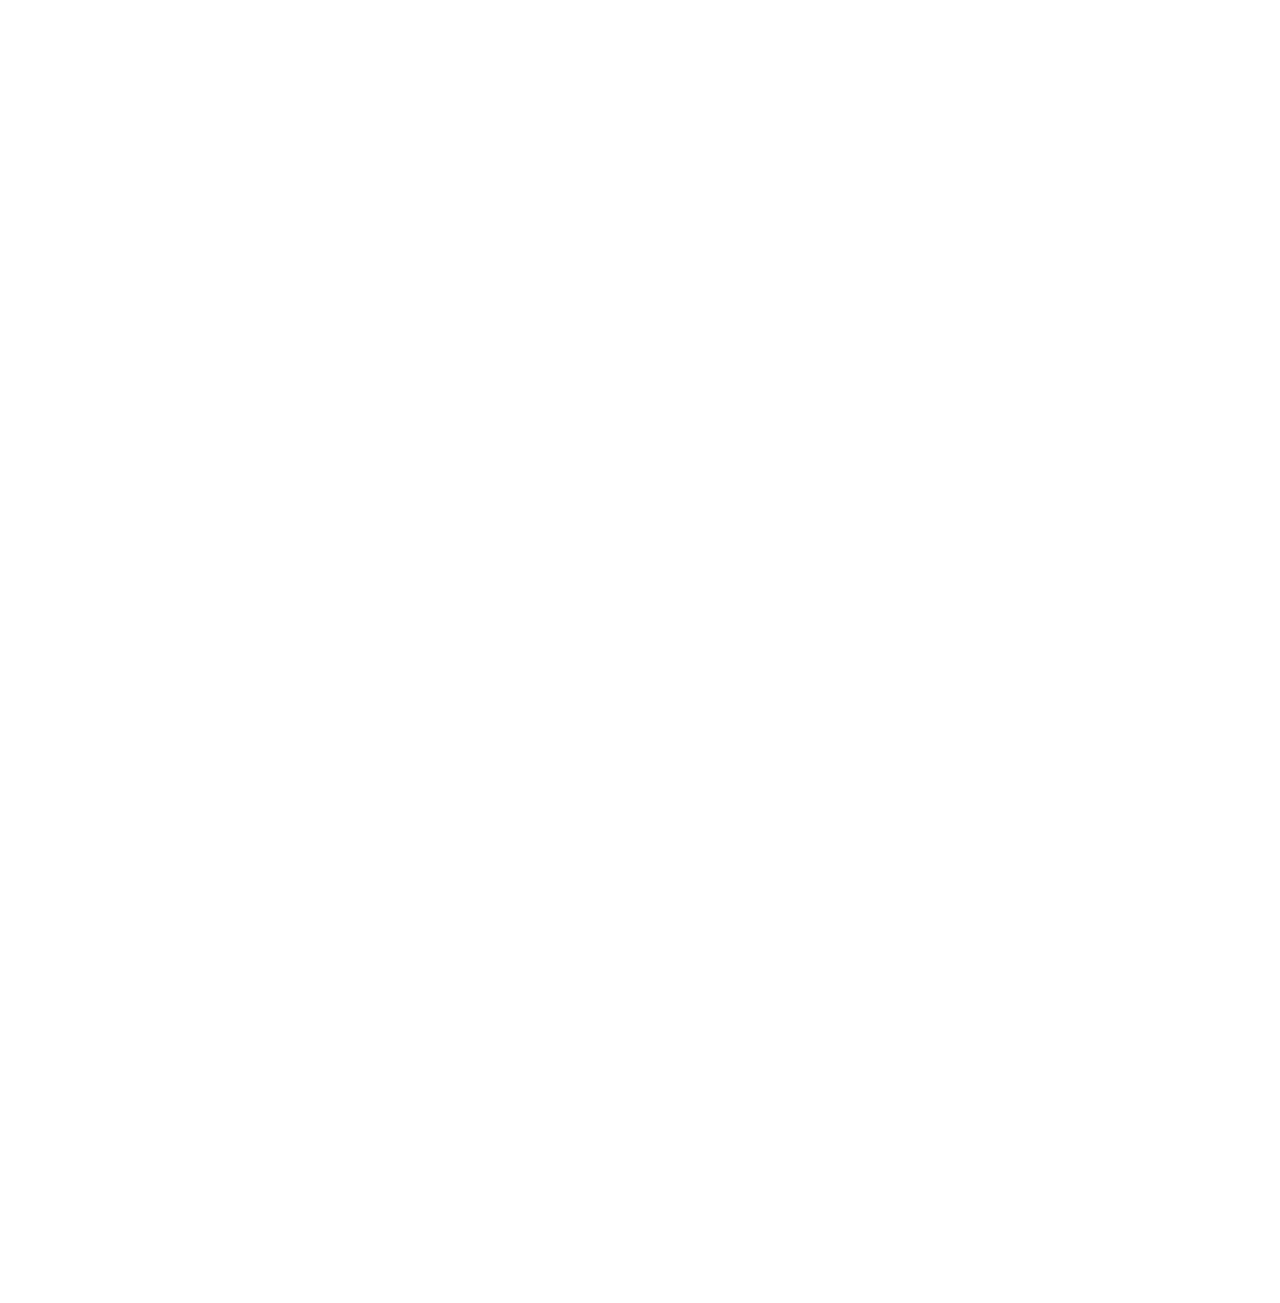
==== commit 18d77673: "t2" ====
--- a/shengjiang/news.html
+++ b/shengjiang/news.html
@@ -6,6 +6,8 @@
 		<title>新闻动态</title>
 		<link rel="stylesheet" href="css/news.css" />
 		<link rel="stylesheet" href="css/pc.css" />
+		<link rel="stylesheet" href="font1/demo.css">
+        <link rel="stylesheet" href="font1/iconfont.css">
 		<link rel="stylesheet" href="css/common.css" />
 		<link rel="stylesheet" type="text/css" href="css/demo.css"/>
 		<link rel="stylesheet" href="css/tx.css">
@@ -54,6 +56,7 @@
 		<div class="co">
 				<div class="content gWidth">
 						<div class="cont cont2">
+							<span class="iconfont icon-ditudangqianweizhi"></span>
 							<span>当前位置 :</span>
 							<a href="index.html">首页</a>
 							&gt;
@@ -117,41 +120,42 @@
 		</div>
 
 		<!-- 联系我们 -->
+	<a href="#" name='skip6'></a>
  <div class="add gWidth">
-	<div class="add_t">
-		联系我们
-	</div>
-	<div class="add_b">
-		<ul class="add_b_f">
-			<li>
-				<h2>地址：</h2>
-				<span>济南市济北经济开发区</span>
-			</li>
-			<li>
-				<h2>电话：</h2>
-				<span>0531-84219567</span>
-			</li>
-			<li>
-				<h2>邮箱：</h2>
-				<span>Email:hengtianjx@163.com</span>
-			</li>
-		</ul>
-		<div class="add_b_s">
-			<h1>我要购买</h1>
-			<div>
-				<input type="text" placeholder="姓名">
-				<input type="text" placeholder="电话">
-				<input type="text" placeholder="邮箱">
-				<input type="text" placeholder="型号">
-			</div>
-			<div>
-				<textarea name="" placeholder="留言"></textarea>
-			</div>
-		</div>
-		<a href="#"><input type='button' class="add_b_t" value="提交"></a>
-	</div>
-</div>
-<!-- 联系我们结束	 -->
+ 	<div class="add_t">
+ 		联系我们
+ 	</div>
+ 	<div class="add_b">
+ 		<ul class="add_b_f">
+ 			<li>
+ 				<p>地址：</p>
+ 				<span>济南市济北经济开发区</span>
+ 			</li>
+ 			<li>
+ 				<p>电话：</p>
+ 				<span>0531-84219567</span>
+ 			</li>
+ 			<li>
+ 				<p>邮箱：</p>
+ 				<span>Email:hengtianjx@163.com</span>
+ 			</li>
+ 		</ul>
+ 		<div class="add_b_s">
+ 			<p>我要购买</p>
+ 			<div class="add_b_s1">
+ 				<input type="text" placeholder="姓名">
+ 				<input type="text" placeholder="电话">
+ 				<input type="text" placeholder="邮箱">
+ 				<input type="text" placeholder="型号">
+ 			</div>
+ 			<div>
+ 				<textarea name="" placeholder="留言"></textarea>
+ 			</div>
+ 		</div>
+ 		<a href="#"><input type='button' class="add_b_t" value="提交"></a>
+ 	</div>
+ </div>
+ <!-- 联系我们结束	 -->
 
 		<!--
 	作者：offline
--- a/shengjiang/css/news.css
+++ b/shengjiang/css/news.css
@@ -133,11 +133,11 @@
 }
 .bottom{
 	height: 30px;
+	line-height: 30px;
 	width: 1068px;
 	padding-left: 25px;
 	background-color: #EEEEEE;
     margin-top: 56px;
-	/* margin-left: 24px; */
 	margin-bottom: 163px;	
 }
 .bottom span:first-child{
--- a/shengjiang/css/pc.css
+++ b/shengjiang/css/pc.css
@@ -1,14 +1,30 @@
-/*.one{
-	height: 63px;
+html,body {height:100%;overflow:auto;margin: 0;}
+.nav{
+	height: 63px;
+	background-color: #fff;
+	position: fixed;
+	left: 0;
+	top: 0;
+	right: 0;
+	bottom: 0;
+	-webkit-transform: translateZ(0);
 	width: 100%;
-	border: 1px black solid;
-}*/
+	z-index: 1000;
+}
+/*/*fixed定位*/
+ /*.top,.title,.content{ display:block; width:100%; }
+ .top{ height:200px; background:pink; }
+ .title{ height:100px; background:green; }
+.content{ height:150%; background:#aaf; }
+.fixed_top{ position:fixed; top:0; left:0; }*/
+
 .daohang{
+	position: relative;
 	height: 63px;
 	width: 1142px;
 	margin: 0px auto;
 	border: 0px black solid;
-	position: relative;
+	background-color: #fff;
 }
 .daohang a{
 	display: inline-block;
--- a/shengjiang/font1/demo.css
+++ b/shengjiang/font1/demo.css
@@ -0,0 +1,539 @@
+/* Logo 字体 */
+@font-face {
+  font-family: "iconfont logo";
+  src: url('https://at.alicdn.com/t/font_985780_km7mi63cihi.eot?t=1545807318834');
+  src: url('https://at.alicdn.com/t/font_985780_km7mi63cihi.eot?t=1545807318834#iefix') format('embedded-opentype'),
+    url('https://at.alicdn.com/t/font_985780_km7mi63cihi.woff?t=1545807318834') format('woff'),
+    url('https://at.alicdn.com/t/font_985780_km7mi63cihi.ttf?t=1545807318834') format('truetype'),
+    url('https://at.alicdn.com/t/font_985780_km7mi63cihi.svg?t=1545807318834#iconfont') format('svg');
+}
+
+.logo {
+  font-family: "iconfont logo";
+  font-size: 160px;
+  font-style: normal;
+  -webkit-font-smoothing: antialiased;
+  -moz-osx-font-smoothing: grayscale;
+}
+
+/* tabs */
+.nav-tabs {
+  position: relative;
+}
+
+.nav-tabs .nav-more {
+  position: absolute;
+  right: 0;
+  bottom: 0;
+  height: 42px;
+  line-height: 42px;
+  color: #666;
+}
+
+#tabs {
+  border-bottom: 1px solid #eee;
+}
+
+#tabs li {
+  cursor: pointer;
+  width: 100px;
+  height: 40px;
+  line-height: 40px;
+  text-align: center;
+  font-size: 16px;
+  border-bottom: 2px solid transparent;
+  position: relative;
+  z-index: 1;
+  margin-bottom: -1px;
+  color: #666;
+}
+
+
+#tabs .active {
+  border-bottom-color: #f00;
+  color: #222;
+}
+
+.tab-container .content {
+  display: none;
+}
+
+/* 页面布局 */
+.main {
+  padding: 30px 100px;
+  width: 960px;
+  margin: 0 auto;
+}
+
+.main .logo {
+  color: #333;
+  text-align: left;
+  margin-bottom: 30px;
+  line-height: 1;
+  height: 110px;
+  margin-top: -50px;
+  overflow: hidden;
+  *zoom: 1;
+}
+
+.main .logo a {
+  font-size: 160px;
+  color: #333;
+}
+
+.helps {
+  margin-top: 40px;
+}
+
+.helps pre {
+  padding: 20px;
+  margin: 10px 0;
+  border: solid 1px #e7e1cd;
+  background-color: #fffdef;
+  overflow: auto;
+}
+
+.icon_lists {
+  width: 100% !important;
+  overflow: hidden;
+  *zoom: 1;
+}
+
+.icon_lists li {
+  width: 100px;
+  margin-bottom: 10px;
+  margin-right: 20px;
+  text-align: center;
+  list-style: none !important;
+  cursor: default;
+}
+
+.icon_lists li .code-name {
+  line-height: 1.2;
+}
+
+.icon_lists .icon {
+  display: block;
+  height: 100px;
+  line-height: 100px;
+  font-size: 42px;
+  margin: 10px auto;
+  color: #333;
+  -webkit-transition: font-size 0.25s linear, width 0.25s linear;
+  -moz-transition: font-size 0.25s linear, width 0.25s linear;
+  transition: font-size 0.25s linear, width 0.25s linear;
+}
+
+.icon_lists .icon:hover {
+  font-size: 100px;
+}
+
+.icon_lists .svg-icon {
+  /* 通过设置 font-size 来改变图标大小 */
+  width: 1em;
+  /* 图标和文字相邻时，垂直对齐 */
+  vertical-align: -0.15em;
+  /* 通过设置 color 来改变 SVG 的颜色/fill */
+  fill: currentColor;
+  /* path 和 stroke 溢出 viewBox 部分在 IE 下会显示
+      normalize.css 中也包含这行 */
+  overflow: hidden;
+}
+
+.icon_lists li .name,
+.icon_lists li .code-name {
+  color: #666;
+}
+
+/* markdown 样式 */
+.markdown {
+  color: #666;
+  font-size: 14px;
+  line-height: 1.8;
+}
+
+.highlight {
+  line-height: 1.5;
+}
+
+.markdown img {
+  vertical-align: middle;
+  max-width: 100%;
+}
+
+.markdown h1 {
+  color: #404040;
+  font-weight: 500;
+  line-height: 40px;
+  margin-bottom: 24px;
+}
+
+.markdown h2,
+.markdown h3,
+.markdown h4,
+.markdown h5,
+.markdown h6 {
+  color: #404040;
+  margin: 1.6em 0 0.6em 0;
+  font-weight: 500;
+  clear: both;
+}
+
+.markdown h1 {
+  font-size: 28px;
+}
+
+.markdown h2 {
+  font-size: 22px;
+}
+
+.markdown h3 {
+  font-size: 16px;
+}
+
+.markdown h4 {
+  font-size: 14px;
+}
+
+.markdown h5 {
+  font-size: 12px;
+}
+
+.markdown h6 {
+  font-size: 12px;
+}
+
+.markdown hr {
+  height: 1px;
+  border: 0;
+  background: #e9e9e9;
+  margin: 16px 0;
+  clear: both;
+}
+
+.markdown p {
+  margin: 1em 0;
+}
+
+.markdown>p,
+.markdown>blockquote,
+.markdown>.highlight,
+.markdown>ol,
+.markdown>ul {
+  width: 80%;
+}
+
+.markdown ul>li {
+  list-style: circle;
+}
+
+.markdown>ul li,
+.markdown blockquote ul>li {
+  margin-left: 20px;
+  padding-left: 4px;
+}
+
+.markdown>ul li p,
+.markdown>ol li p {
+  margin: 0.6em 0;
+}
+
+.markdown ol>li {
+  list-style: decimal;
+}
+
+.markdown>ol li,
+.markdown blockquote ol>li {
+  margin-left: 20px;
+  padding-left: 4px;
+}
+
+.markdown code {
+  margin: 0 3px;
+  padding: 0 5px;
+  background: #eee;
+  border-radius: 3px;
+}
+
+.markdown strong,
+.markdown b {
+  font-weight: 600;
+}
+
+.markdown>table {
+  border-collapse: collapse;
+  border-spacing: 0px;
+  empty-cells: show;
+  border: 1px solid #e9e9e9;
+  width: 95%;
+  margin-bottom: 24px;
+}
+
+.markdown>table th {
+  white-space: nowrap;
+  color: #333;
+  font-weight: 600;
+}
+
+.markdown>table th,
+.markdown>table td {
+  border: 1px solid #e9e9e9;
+  padding: 8px 16px;
+  text-align: left;
+}
+
+.markdown>table th {
+  background: #F7F7F7;
+}
+
+.markdown blockquote {
+  font-size: 90%;
+  color: #999;
+  border-left: 4px solid #e9e9e9;
+  padding-left: 0.8em;
+  margin: 1em 0;
+}
+
+.markdown blockquote p {
+  margin: 0;
+}
+
+.markdown .anchor {
+  opacity: 0;
+  transition: opacity 0.3s ease;
+  margin-left: 8px;
+}
+
+.markdown .waiting {
+  color: #ccc;
+}
+
+.markdown h1:hover .anchor,
+.markdown h2:hover .anchor,
+.markdown h3:hover .anchor,
+.markdown h4:hover .anchor,
+.markdown h5:hover .anchor,
+.markdown h6:hover .anchor {
+  opacity: 1;
+  display: inline-block;
+}
+
+.markdown>br,
+.markdown>p>br {
+  clear: both;
+}
+
+
+.hljs {
+  display: block;
+  background: white;
+  padding: 0.5em;
+  color: #333333;
+  overflow-x: auto;
+}
+
+.hljs-comment,
+.hljs-meta {
+  color: #969896;
+}
+
+.hljs-string,
+.hljs-variable,
+.hljs-template-variable,
+.hljs-strong,
+.hljs-emphasis,
+.hljs-quote {
+  color: #df5000;
+}
+
+.hljs-keyword,
+.hljs-selector-tag,
+.hljs-type {
+  color: #a71d5d;
+}
+
+.hljs-literal,
+.hljs-symbol,
+.hljs-bullet,
+.hljs-attribute {
+  color: #0086b3;
+}
+
+.hljs-section,
+.hljs-name {
+  color: #63a35c;
+}
+
+.hljs-tag {
+  color: #333333;
+}
+
+.hljs-title,
+.hljs-attr,
+.hljs-selector-id,
+.hljs-selector-class,
+.hljs-selector-attr,
+.hljs-selector-pseudo {
+  color: #795da3;
+}
+
+.hljs-addition {
+  color: #55a532;
+  background-color: #eaffea;
+}
+
+.hljs-deletion {
+  color: #bd2c00;
+  background-color: #ffecec;
+}
+
+.hljs-link {
+  text-decoration: underline;
+}
+
+/* 代码高亮 */
+/* PrismJS 1.15.0
+https://prismjs.com/download.html#themes=prism&languages=markup+css+clike+javascript */
+/**
+ * prism.js default theme for JavaScript, CSS and HTML
+ * Based on dabblet (http://dabblet.com)
+ * @author Lea Verou
+ */
+code[class*="language-"],
+pre[class*="language-"] {
+  color: black;
+  background: none;
+  text-shadow: 0 1px white;
+  font-family: Consolas, Monaco, 'Andale Mono', 'Ubuntu Mono', monospace;
+  text-align: left;
+  white-space: pre;
+  word-spacing: normal;
+  word-break: normal;
+  word-wrap: normal;
+  line-height: 1.5;
+
+  -moz-tab-size: 4;
+  -o-tab-size: 4;
+  tab-size: 4;
+
+  -webkit-hyphens: none;
+  -moz-hyphens: none;
+  -ms-hyphens: none;
+  hyphens: none;
+}
+
+pre[class*="language-"]::-moz-selection,
+pre[class*="language-"] ::-moz-selection,
+code[class*="language-"]::-moz-selection,
+code[class*="language-"] ::-moz-selection {
+  text-shadow: none;
+  background: #b3d4fc;
+}
+
+pre[class*="language-"]::selection,
+pre[class*="language-"] ::selection,
+code[class*="language-"]::selection,
+code[class*="language-"] ::selection {
+  text-shadow: none;
+  background: #b3d4fc;
+}
+
+@media print {
+
+  code[class*="language-"],
+  pre[class*="language-"] {
+    text-shadow: none;
+  }
+}
+
+/* Code blocks */
+pre[class*="language-"] {
+  padding: 1em;
+  margin: .5em 0;
+  overflow: auto;
+}
+
+:not(pre)>code[class*="language-"],
+pre[class*="language-"] {
+  background: #f5f2f0;
+}
+
+/* Inline code */
+:not(pre)>code[class*="language-"] {
+  padding: .1em;
+  border-radius: .3em;
+  white-space: normal;
+}
+
+.token.comment,
+.token.prolog,
+.token.doctype,
+.token.cdata {
+  color: slategray;
+}
+
+.token.punctuation {
+  color: #999;
+}
+
+.namespace {
+  opacity: .7;
+}
+
+.token.property,
+.token.tag,
+.token.boolean,
+.token.number,
+.token.constant,
+.token.symbol,
+.token.deleted {
+  color: #905;
+}
+
+.token.selector,
+.token.attr-name,
+.token.string,
+.token.char,
+.token.builtin,
+.token.inserted {
+  color: #690;
+}
+
+.token.operator,
+.token.entity,
+.token.url,
+.language-css .token.string,
+.style .token.string {
+  color: #9a6e3a;
+  background: hsla(0, 0%, 100%, .5);
+}
+
+.token.atrule,
+.token.attr-value,
+.token.keyword {
+  color: #07a;
+}
+
+.token.function,
+.token.class-name {
+  color: #DD4A68;
+}
+
+.token.regex,
+.token.important,
+.token.variable {
+  color: #e90;
+}
+
+.token.important,
+.token.bold {
+  font-weight: bold;
+}
+
+.token.italic {
+  font-style: italic;
+}
+
+.token.entity {
+  cursor: help;
+}
--- a/shengjiang/font1/iconfont.css
+++ b/shengjiang/font1/iconfont.css
@@ -0,0 +1,21 @@
+@font-face {font-family: "iconfont";
+  src: url('iconfont.eot?t=1560931676276'); /* IE9 */
+  src: url('iconfont.eot?t=1560931676276#iefix') format('embedded-opentype'), /* IE6-IE8 */
+  url('[data-uri]') format('woff2'),
+  url('iconfont.woff?t=1560931676276') format('woff'),
+  url('iconfont.ttf?t=1560931676276') format('truetype'), /* chrome, firefox, opera, Safari, Android, iOS 4.2+ */
+  url('iconfont.svg?t=1560931676276#iconfont') format('svg'); /* iOS 4.1- */
+}
+
+.iconfont {
+  font-family: "iconfont" !important;
+  font-size: 16px;
+  font-style: normal;
+  -webkit-font-smoothing: antialiased;
+  -moz-osx-font-smoothing: grayscale;
+}
+
+.icon-ditudangqianweizhi:before {
+  content: "\e60c";
+}
+
--- a/shengjiang/css/tx.css
+++ b/shengjiang/css/tx.css
@@ -2,7 +2,7 @@
 * @Author: Administrator
 * @Date:   2019-06-16 17:49:22
 * @Last Modified by:   Administrator
-* @Last Modified time: 2019-06-18 14:06:45
+* @Last Modified time: 2019-06-19 16:40:04
 */
 .gWidth{
 	width: 1138px;
@@ -38,10 +38,11 @@
 	top: 0;
 	background: rgba(255,255,0,0);
 	transform: translateX(-335px);
+	transition: .35s;
 }
 
 .oo_in:hover .oo_in_bac{
-	background: rgba(255,255,0,.4);
+	background: rgba(255,255,0,.6);
 	transform: translateX(0px);
 }
 
@@ -132,6 +133,9 @@
 	padding-top: 12px;
 	height: 448px;
 }
+.car1 a{
+	color: #000;
+}
 .car1 ul{
 	width: 100%;
 	height: 100%;
@@ -183,6 +187,12 @@
 	height: 317px;
 	opacity: 0;
 	
+	-webkit-transition:.35s;
+    -moz-transition:.35s;
+    -ms-transition:.35s;
+    -o-transition:.35s;
+    transition:.35s;
+
 }
 .fencai .ll>div{
 	width: 80%;
@@ -226,7 +236,6 @@
 	height: 120px;
 	line-height: 120px;
 	font-size: 34px;
-	font-weight: 700;
 	text-align: center;
 }
 .add_b_f{
@@ -238,8 +247,14 @@
 	flex:1;
 	line-height: 35px;
 }
+.add_b_f p{
+	font-size: 20px;
+}
 .add_b_s{
 	height: 388px;
+}
+.add_b_s p{
+	font-size: 23px;
 }
 input,textarea{
 	border: none;
@@ -255,6 +270,9 @@
 	padding-left: 12px;
 	border-bottom: 1px solid #D2D2D2;
 }
+.add_b_s1{
+	margin-top: 24px;
+}
 .add_b_s textarea{
 	height: 134px;
 	width: 100%;
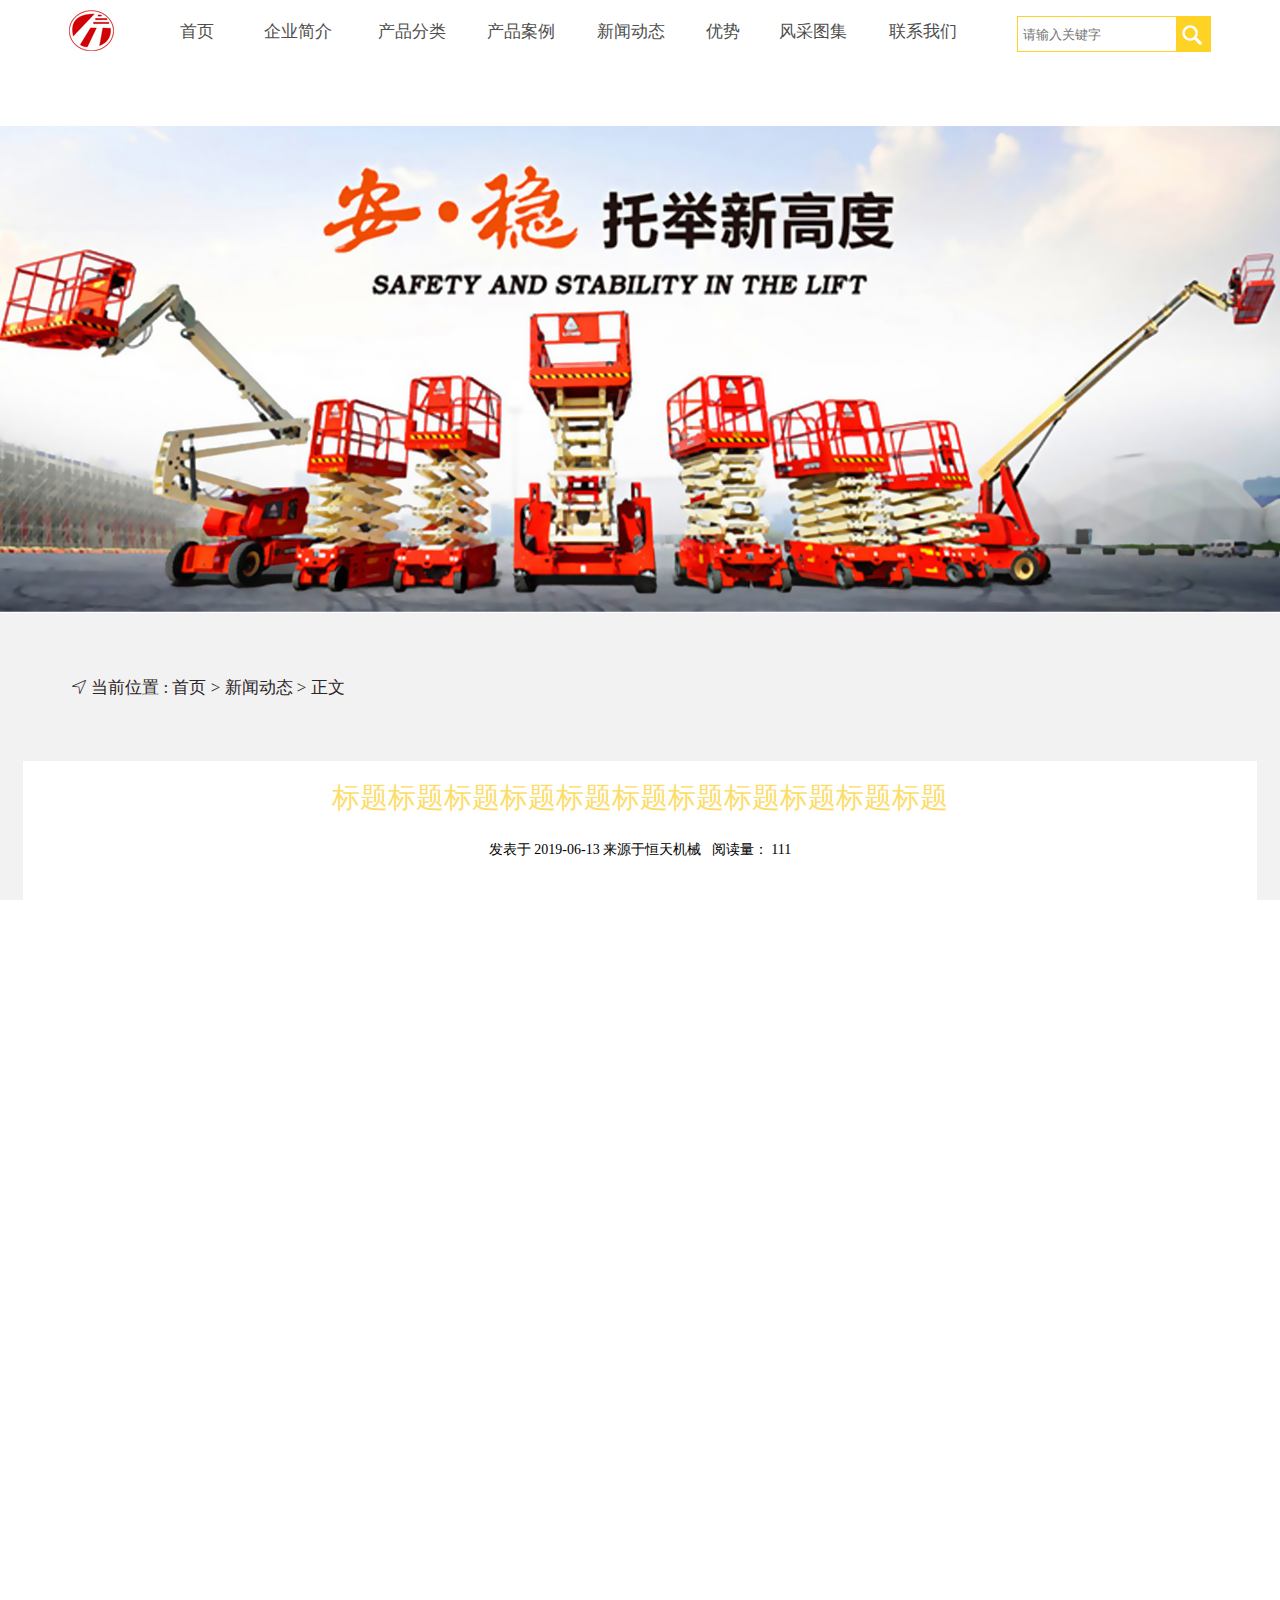
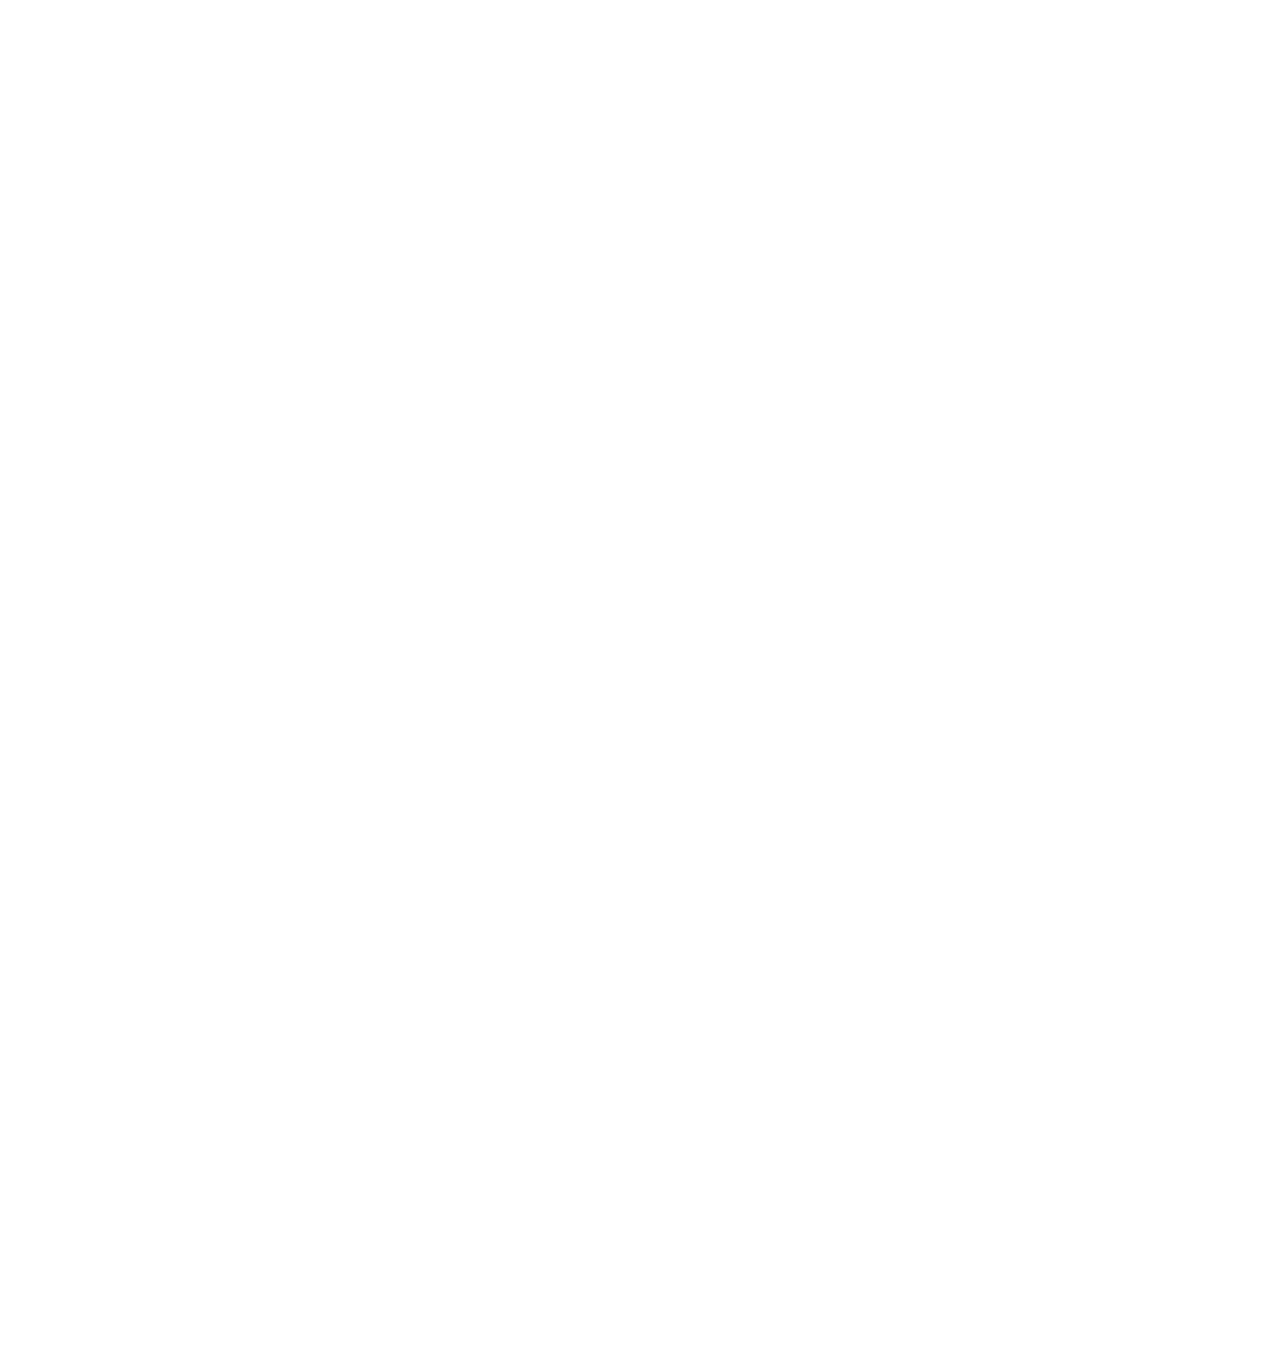
==== commit a6f0b2ef: "620" ====
--- a/shengjiang/news.html
+++ b/shengjiang/news.html
@@ -115,9 +115,10 @@
       	时间：2019-06-17
       	描述：3
       -->
-		<div class="zhezhao">
-			<center style="font-size: 44px;">以质量求生存 &nbsp; 以诚信求发展————恒天圣岳</center>
-		</div>
+		<!-- banner -->
+    	<div class="banner">
+				<div>以质量求生存 以诚信求发──展恒天圣岳</div>
+			</div>
 
 		<!-- 联系我们 -->
 	<a href="#" name='skip6'></a>
--- a/shengjiang/css/news.css
+++ b/shengjiang/css/news.css
@@ -156,13 +156,6 @@
 	height: 26px;
 	float: left;
 	margin-left: 6px;
-}
-.zhezhao{
-	height: 190px;
-	background: url(../img/未标题-2.jpg);
-	/*margin-top: 80px;*/
-	line-height: 190px;
-	color: white;
 }
 .like{ 
 	font-size:66px;
@@ -281,3 +274,20 @@
 	margin-top: 14px;
 	/* height: 26px; */
 }
+/*banner*/
+.banner{
+	height: 190px;
+	line-height: 190px;
+	/* background-color: #999999; */
+	font-size: 46px;
+	color: #fff;
+	font-weight: bold;
+	text-align: center;
+	background: url(../img/banner.jpg) no-repeat center center;
+
+}
+.banner div{
+	width: 100%;
+	height: 100%;
+	background-color: rgba(0, 0, 0, .4)
+}
--- a/shengjiang/css/pc.css
+++ b/shengjiang/css/pc.css
@@ -102,7 +102,7 @@
 	text-align: center;
 }
 .two{
-	
+	margin-top:63px;		
 	width: 100%;
 	border: 0px black solid;
 }
--- a/shengjiang/css/common.css
+++ b/shengjiang/css/common.css
@@ -2,7 +2,7 @@
 * @Author: Administrator
 * @Date:   2019-03-05 13:22:10
 * @Last Modified by:   Administrator
-* @Last Modified time: 2019-06-18 17:29:19
+* @Last Modified time: 2019-06-19 17:11:57
 */
 /*.box>div直接相邻*/
 body{
--- a/shengjiang/css/tx.css
+++ b/shengjiang/css/tx.css
@@ -2,7 +2,7 @@
 * @Author: Administrator
 * @Date:   2019-06-16 17:49:22
 * @Last Modified by:   Administrator
-* @Last Modified time: 2019-06-19 16:40:04
+* @Last Modified time: 2019-06-19 17:33:27
 */
 .gWidth{
 	width: 1138px;
@@ -184,7 +184,7 @@
 	position: absolute;
 	left: 0;
 	top: 0;
-	height: 317px;
+
 	opacity: 0;
 	
 	-webkit-transition:.35s;
@@ -194,27 +194,25 @@
     transition:.35s;
 
 }
-.fencai .ll>div{
+.btm .ll>div{
 	width: 80%;
 	height: 80%;
 	border: 2px solid #fff;
-	margin-top: 30px;
-	margin-left: auto;
-	margin-right: auto;
+	margin:10%;
 	color: #fff;
 	text-align: center;
 	font-size: 22px;
 }
-.fencai .ll>div span{
+.btm .ll>div span{
 	display: inline-block;
 	margin-top: 119px;
 
 }
-.fencai li div{
-	width: 100%;
-	height: 100%;
-}
-.fencai  ul li img{
+.btm li div{
+	width: 100%;
+	height: 100%;
+}
+.btm  ul li img{
 	width: 100%;
 	height: 100%;
 }
